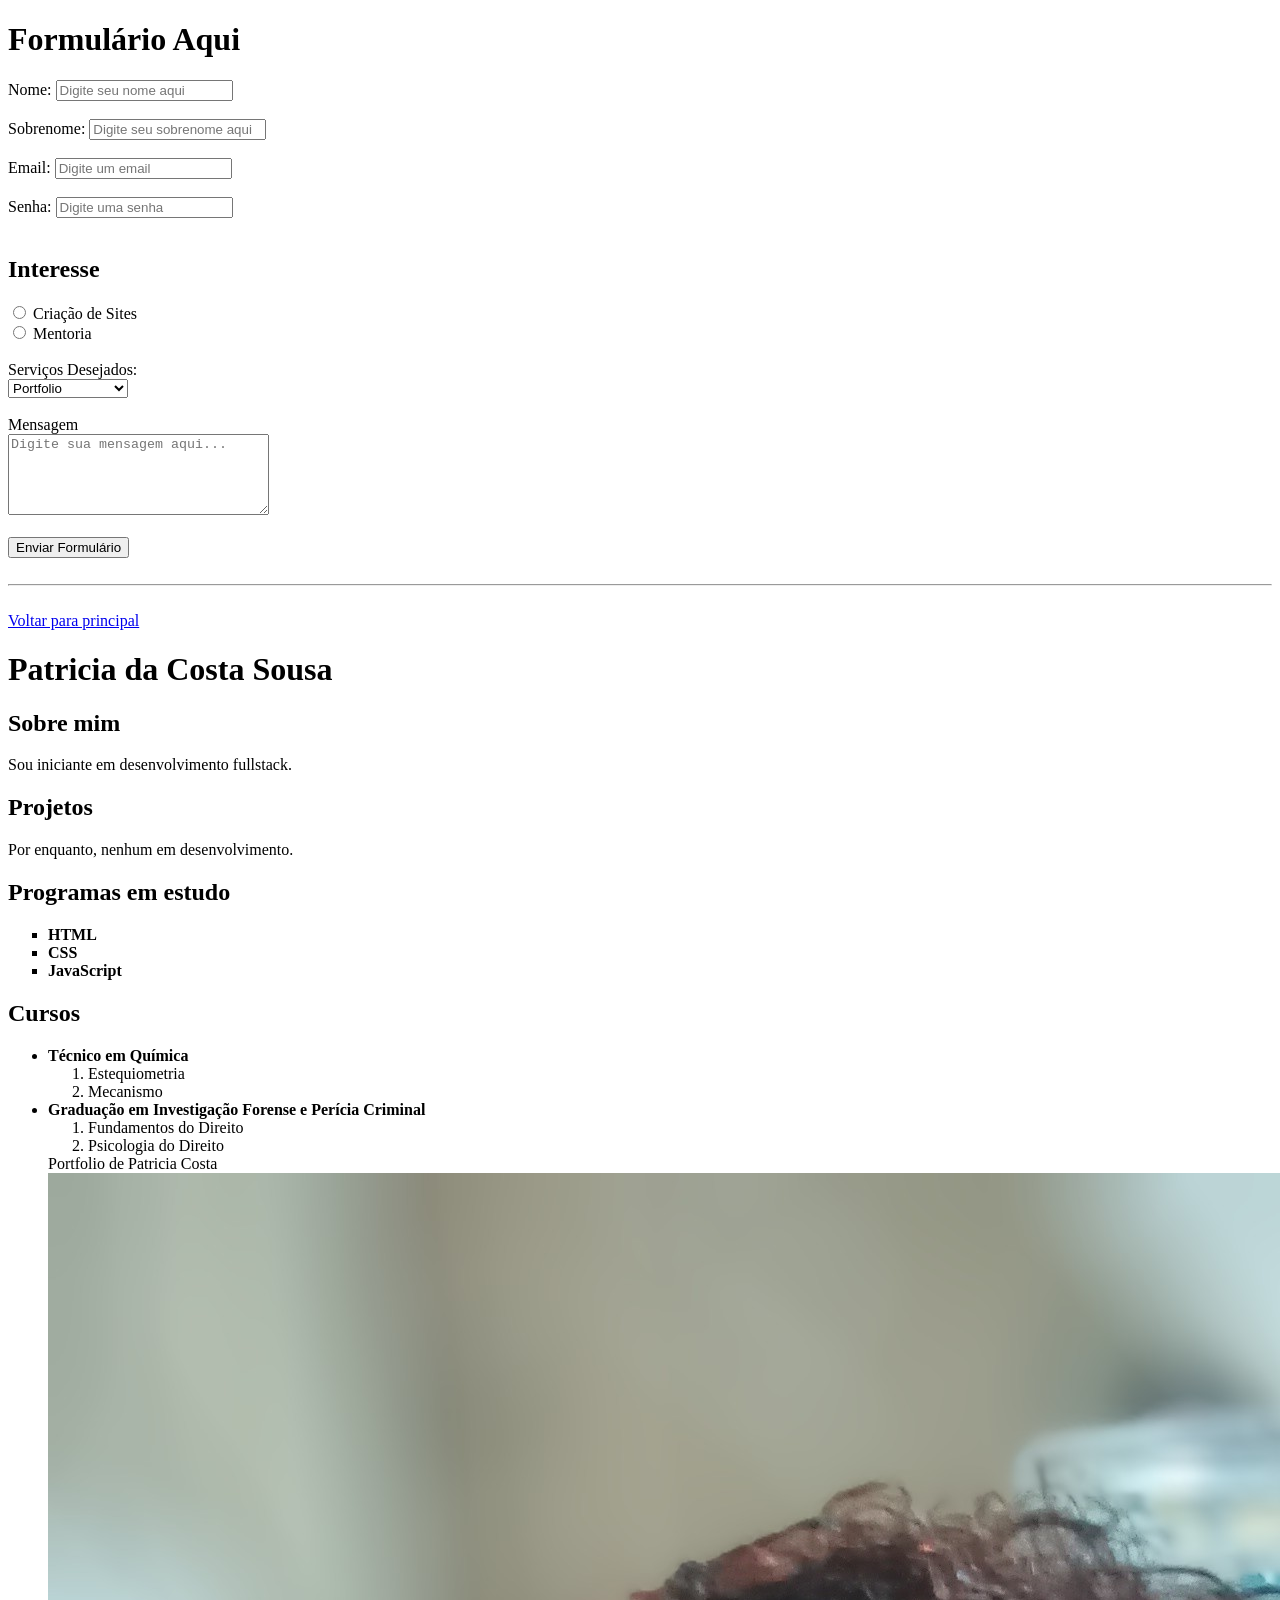
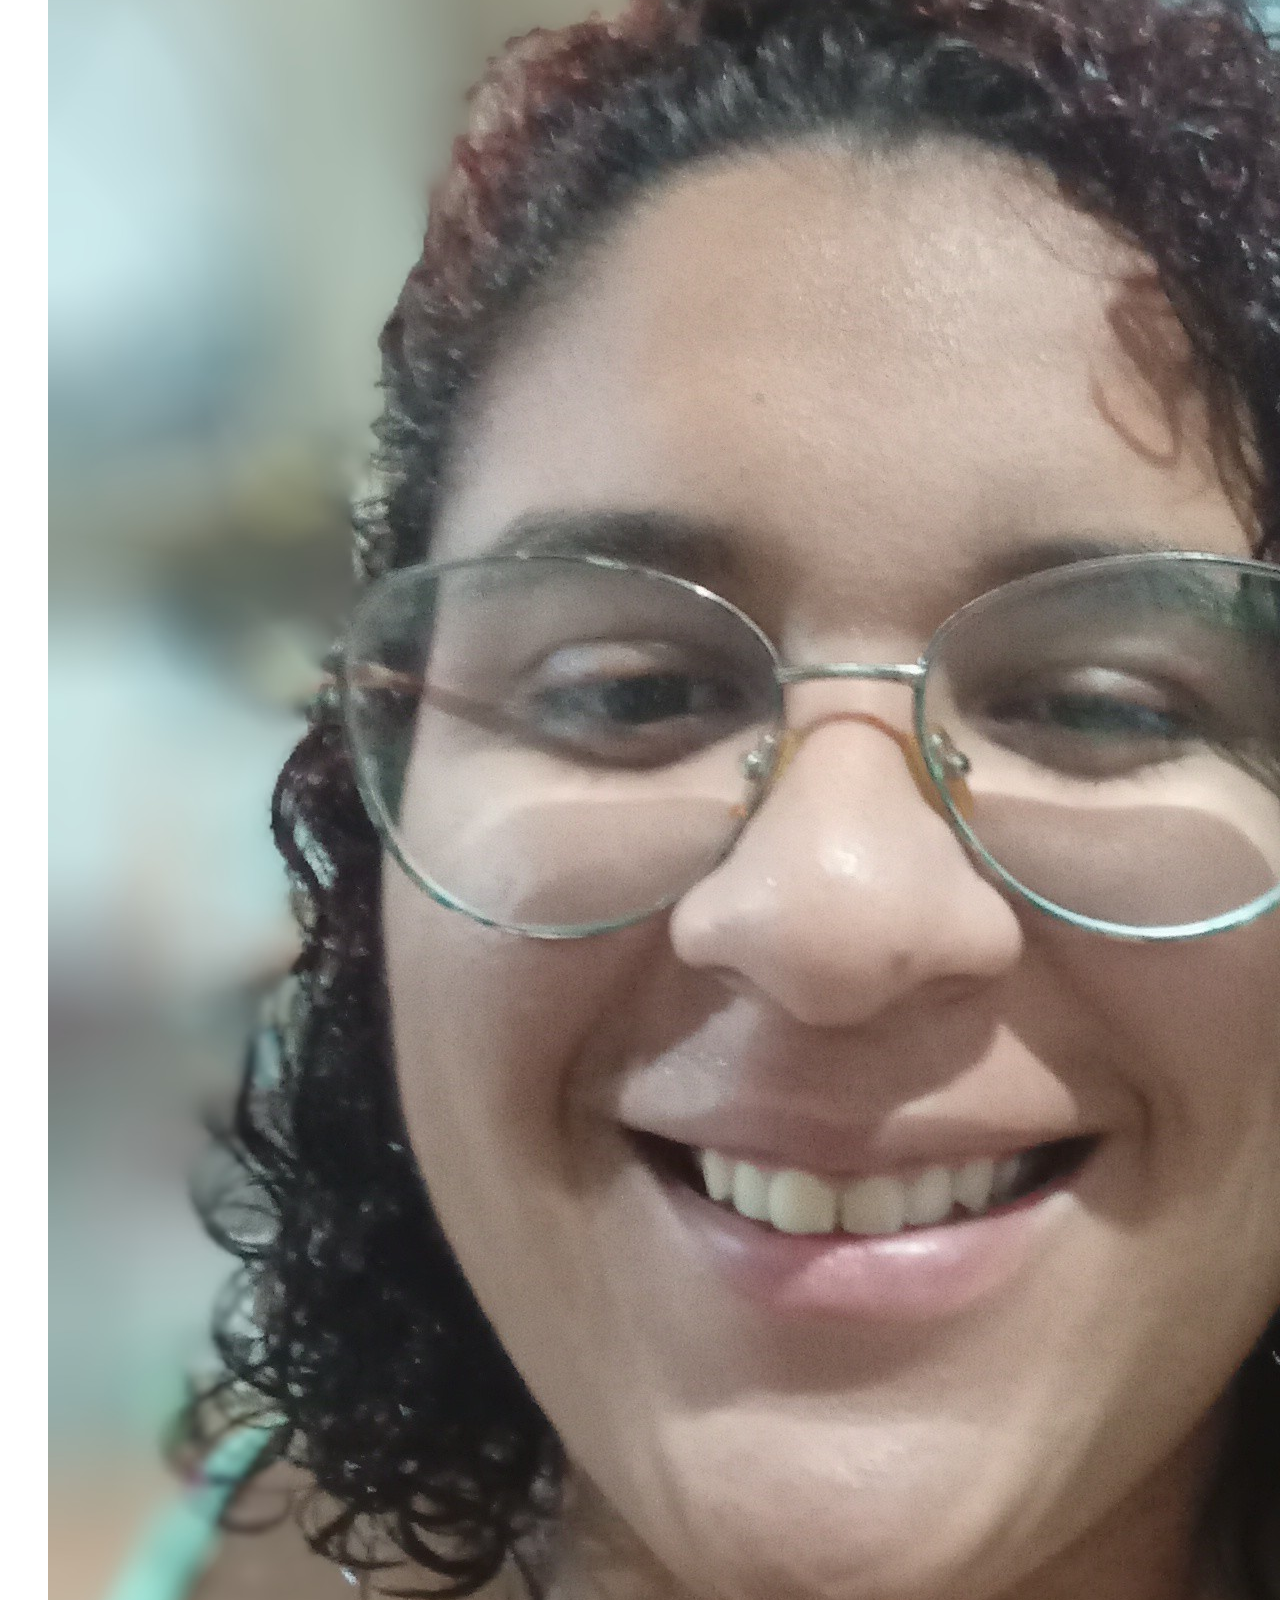
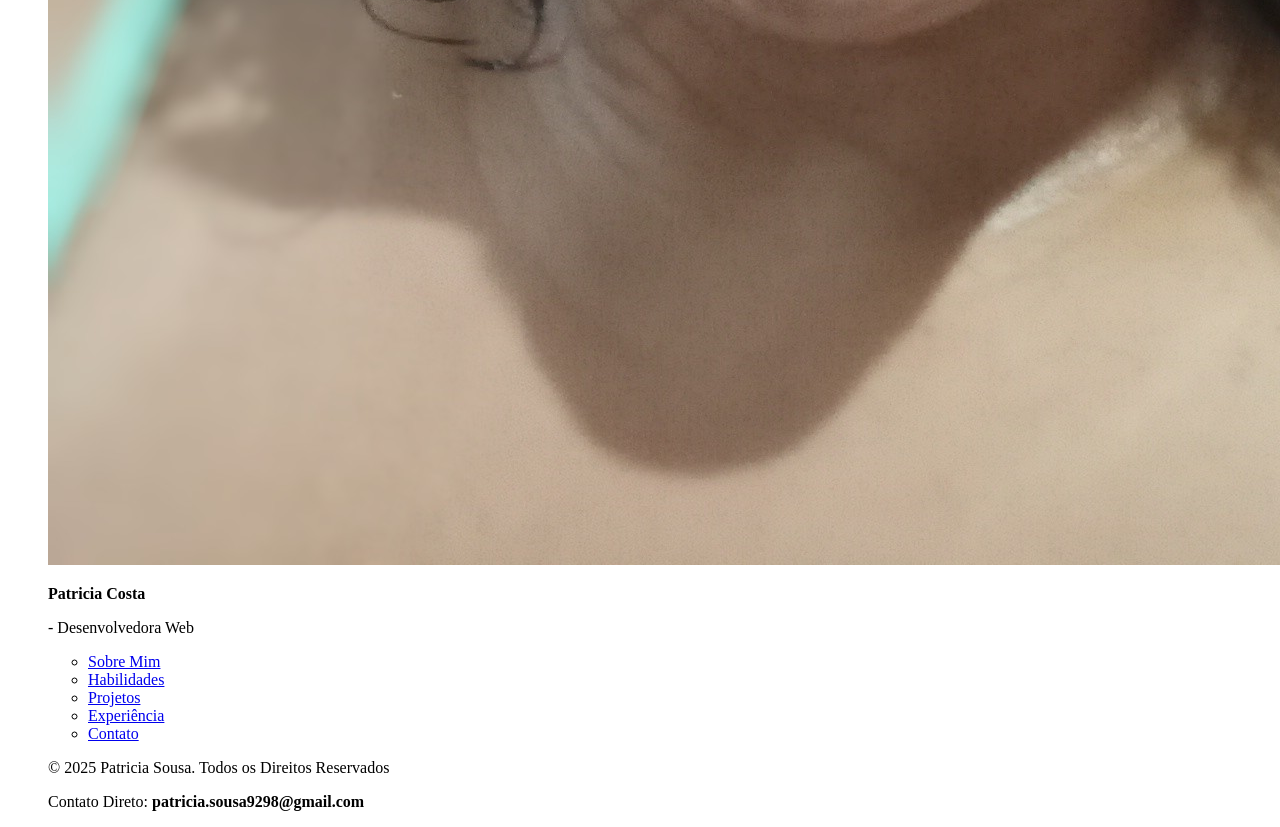
==== Formulario.html @ 84e36cd4 "forms_portfolio" ====
<!DOCTYPE html>
<html lang="pt-bt">
<head>
    <meta charset="UTF-8">
    <meta name="viewport" content="width=device-width, initial-scale=1.0">
    <title>Formulario</title>
</head>
<body>
    <h1>Formulário Aqui</h1>

    <form>
        <!--LEGENDA PARA NOME-->
         <label for="campo_nome">Nome:</label>

        <!--CAMPO DO TYPE TEXT-->
         <input id="campo_nome" type="text" placeholder="Digite seu nome aqui" required>

         <br> <br>

         <label for="campo_sobrenome">Sobrenome:</label>

        <!--CAMPO DO TYPE TEXT-->
         <input id="campo_sobrenome" type="text" placeholder="Digite seu sobrenome aqui" required>

         <br> <br>

         <label for="campo_email">Email:</label>

         <!--CAMPO DO INPUT TYPE EMAIL-->
         <input id="campo_email" type="email" placeholder="Digite um email" required>

         
         <br> <br>

         <label for="campo_senha">Senha:</label>

         <!--CAMPO DO INPUT TYPE PASSWORD-->
          <input id="campo_senha" type="password" placeholder="Digite uma senha" required>
 
         <br> <br>

         <h2>Interesse</h2>
         <input type="radio" id="site" name="interesse" value="site" ckecked> 
         <label for="site">Criação de Sites</label><br>
        <input type="radio" id="mentoria" name="interesse" value="mentoria">
        <label for="mentoria">Mentoria</label>
         
         <br><br>

         <label for="serviços">Serviços Desejados:</label><br>
         <select id="serviços" name="serviços">
            <option value="portfolio">Portfolio</option>
            <option value="blog">Blog</option>
            <option value="Institucional">Site Institucional</option>
         </select><br><br>

         <label for="mensagem">Mensagem</label><br>
         <textarea id="mensagem" name="mensagem" rows="5" cols="30" placeholder="Digite sua mensagem aqui..."></textarea><br><br>


        <!-- CAMPO DO TYPE SUBMIT-->
         <input type="submit" value="Enviar Formulário">
    </form>
    <br>
    <hr><br>
    <a href="MeuPortfolio.html">Voltar para principal</a>
</body>

<body>
    <h1>Patricia da Costa Sousa</h1>
	<h2>Sobre mim</h2>
	<p>Sou iniciante em desenvolvimento fullstack.</p>
    <h2>Projetos</h2>
    <p>Por enquanto, nenhum em desenvolvimento.</p>
	<h2>Programas em estudo</h2>
	<ul type="square">
	<li><b>HTML</b></li>
	<li><b>CSS</b></li>
	<li><b>JavaScript</b></li>
	</ul>
	<h2>Cursos</h2>
	<ul type="disc">
	<li><b>Técnico em Química</b></li>
		<ol type=>
		<li>Estequiometria</li>
		<li>Mecanismo</li>
		</ol>
	<li><b>Graduação em Investigação Forense e Perícia Criminal</b></li>
		<ol type=> 
		<li>Fundamentos do Direito</li>
		<li>Psicologia do Direito</li>
		</ol>
<header>
    <hl>Portfolio de Patricia Costa</hl>
    <img src="IMG_20250111_212628~2.jpg" alt="Foto de Patricia Costa" widht="0.1"><p><strong>Patricia Costa</strong></p><p> - Desenvolvedora Web</p>

    <nav>
        <ul>
            <li><a href="sobre">Sobre Mim</a></li>
            <li><a href="habilidades">Habilidades</a></li>
            <li><a href="projetos">Projetos</a></li>
            <li><a href="experiência">Experiência</a></li>
            <li><a href="contato">Contato</a></li>
        </ul>
    </nav>
</header>
<footer>
    <p>&copy; 2025 Patricia Sousa. Todos os Direitos Reservados</p>
    <p>Contato Direto: <strong>patricia.sousa9298@gmail.com</strong></p>
</footer>
</body>
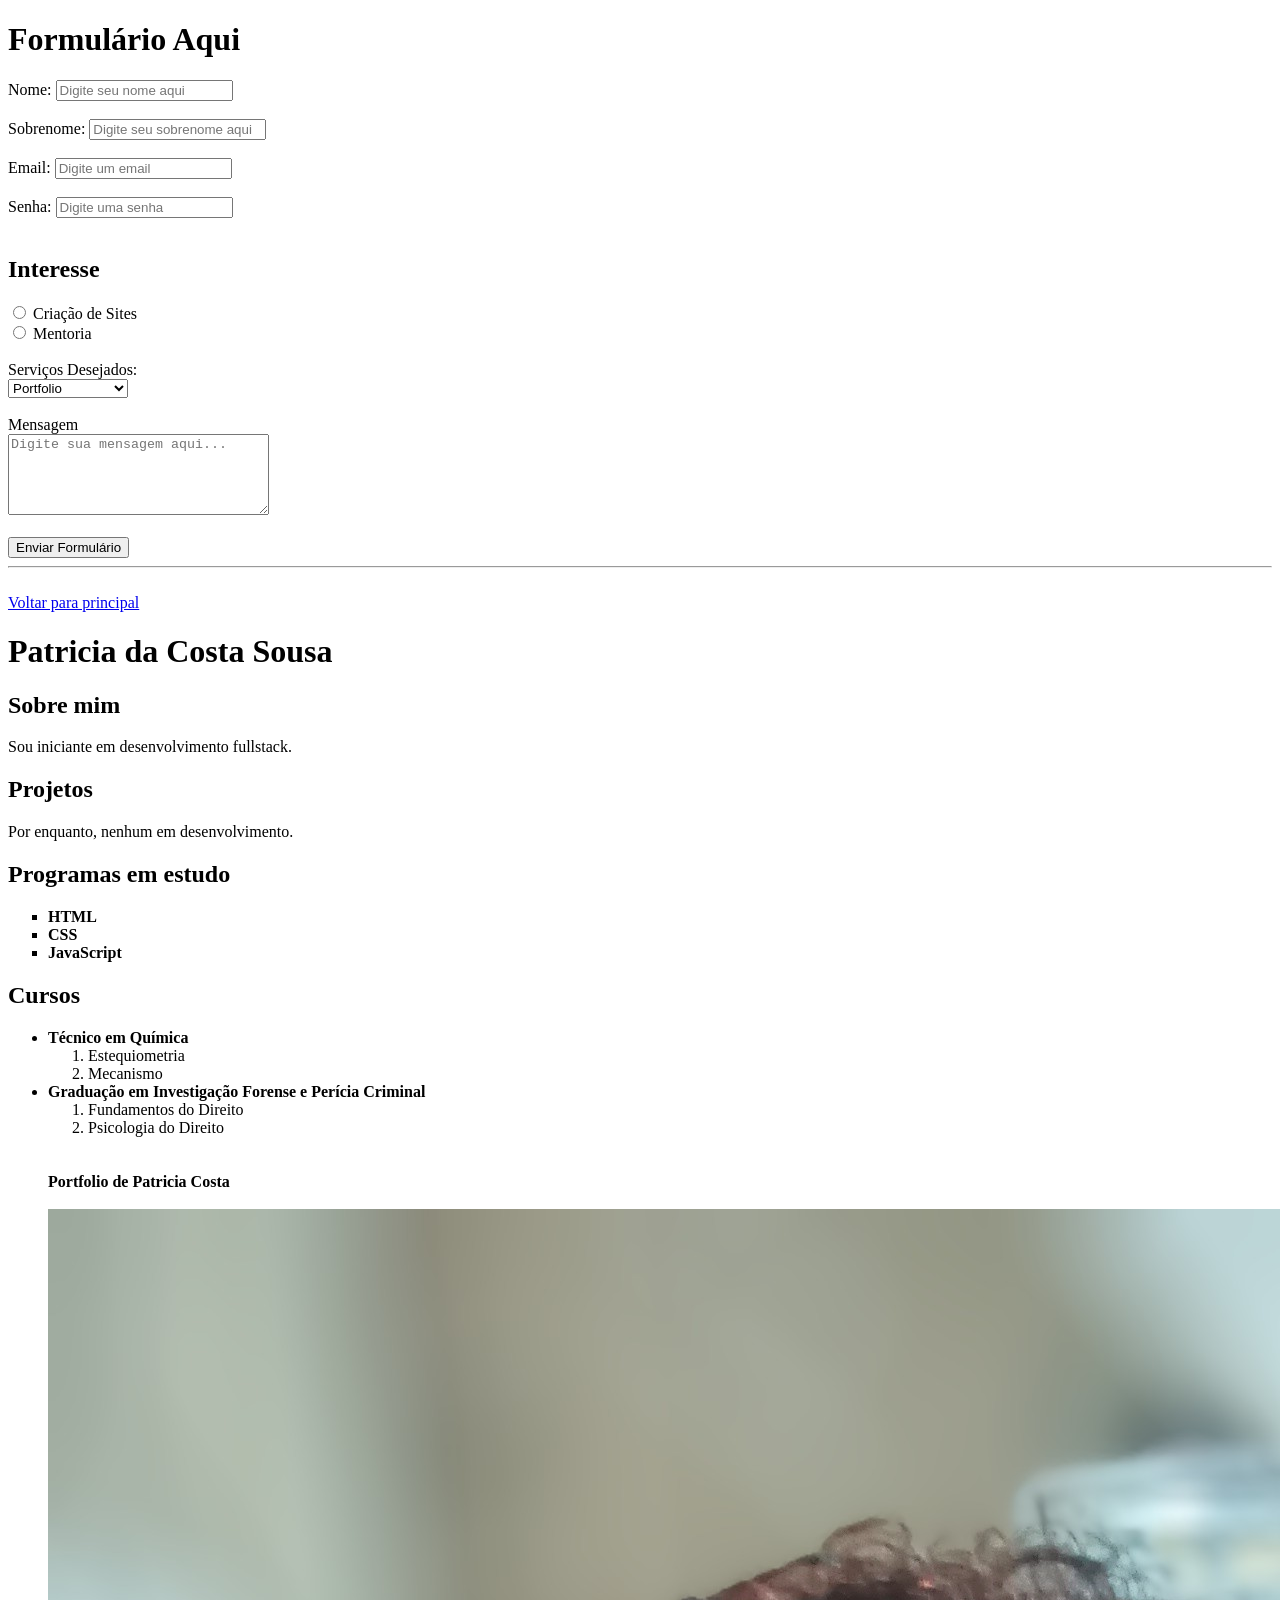
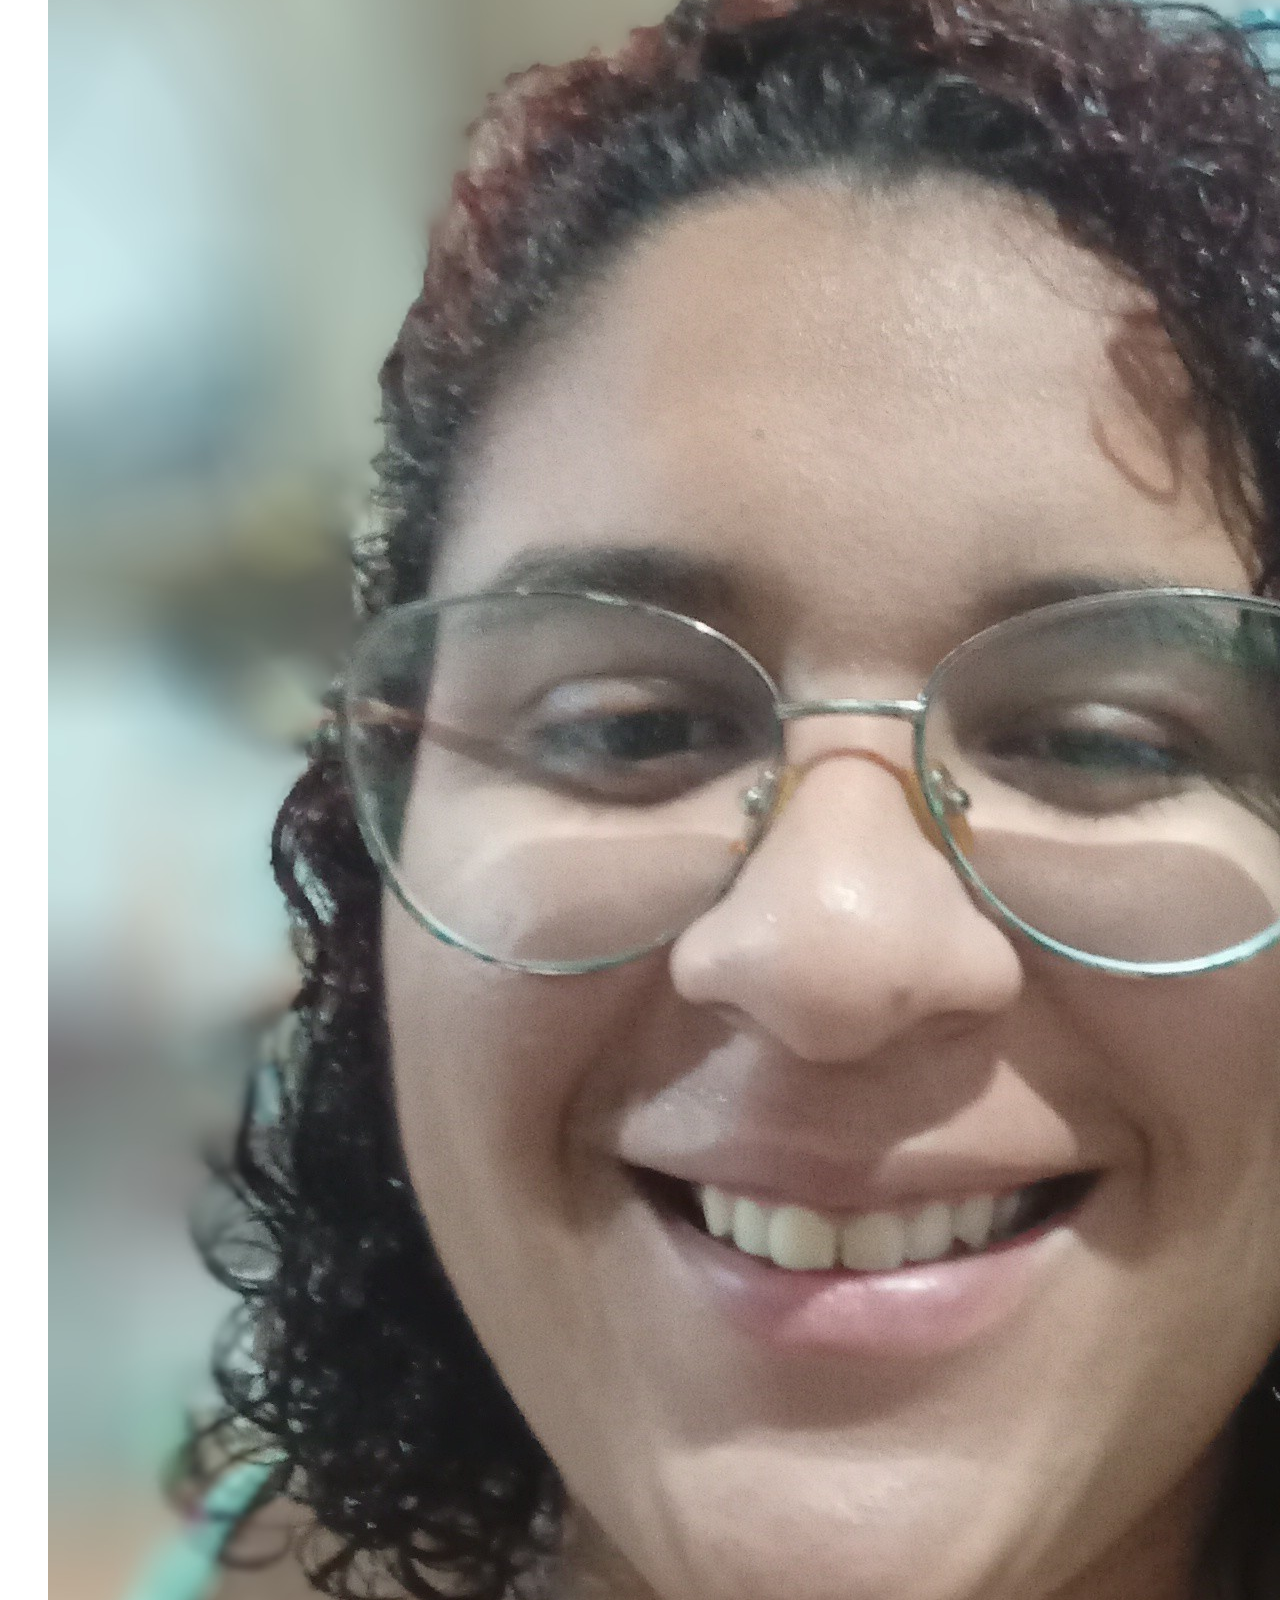
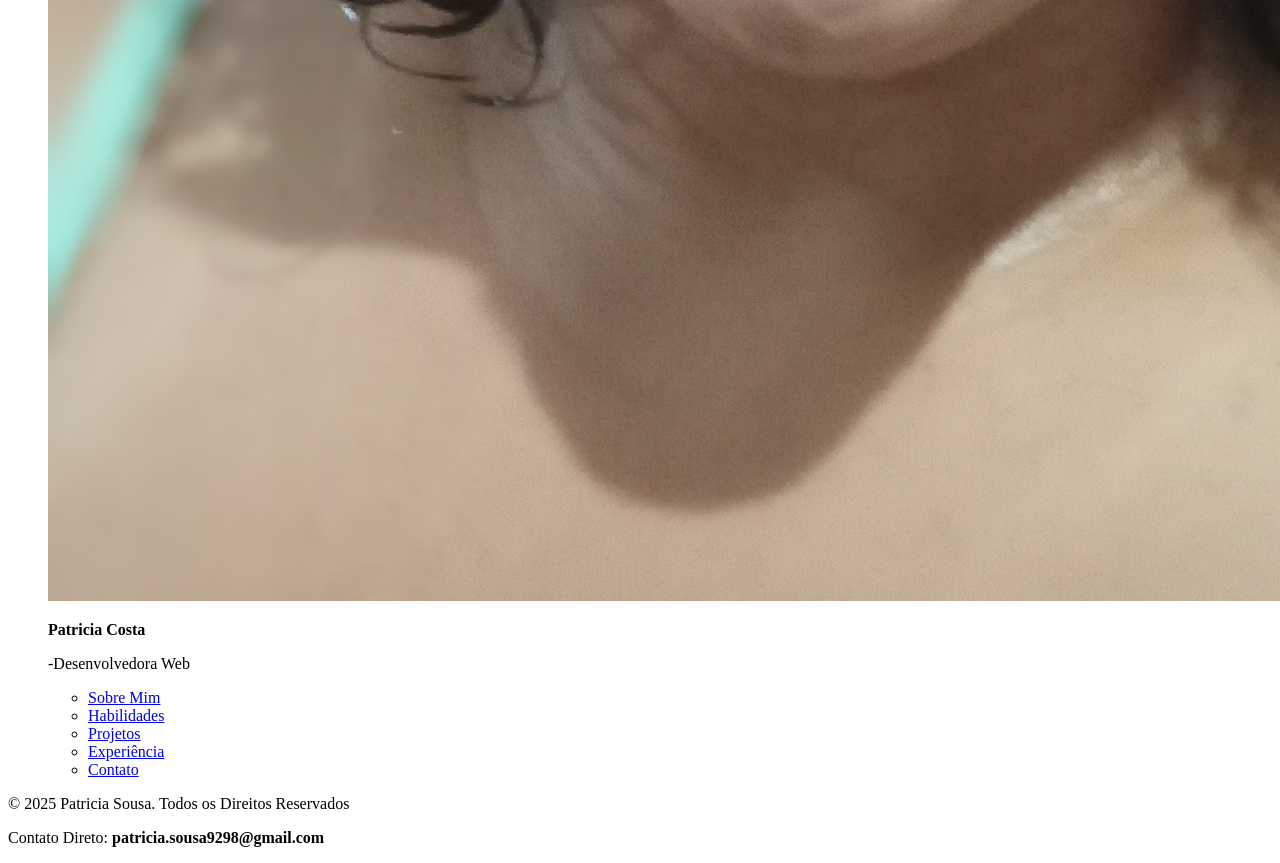
==== commit d9d842ed: "Semantica_Organizada" ====
--- a/Formulario.html
+++ b/Formulario.html
@@ -9,6 +9,7 @@
     <h1>Formulário Aqui</h1>
 
     <form>
+        <main>
         <!--LEGENDA PARA NOME-->
          <label for="campo_nome">Nome:</label>
 
@@ -90,9 +91,14 @@
 		<li>Fundamentos do Direito</li>
 		<li>Psicologia do Direito</li>
 		</ol>
+
+    <br><br>
+
 <header>
-    <hl>Portfolio de Patricia Costa</hl>
-    <img src="IMG_20250111_212628~2.jpg" alt="Foto de Patricia Costa" widht="0.1"><p><strong>Patricia Costa</strong></p><p> - Desenvolvedora Web</p>
+    <hl><strong>Portfolio de Patricia Costa</strong></hl>
+    <br><br>
+
+    <img src="IMG_20250111_212628~2.jpg" alt="Foto de Patricia Costa" widht="0.1"><p><strong>Patricia Costa</strong></p><p>-Desenvolvedora Web</p>
 
     <nav>
         <ul>
@@ -102,10 +108,11 @@
             <li><a href="experiência">Experiência</a></li>
             <li><a href="contato">Contato</a></li>
         </ul>
+    </main>    
     </nav>
 </header>
 <footer>
     <p>&copy; 2025 Patricia Sousa. Todos os Direitos Reservados</p>
     <p>Contato Direto: <strong>patricia.sousa9298@gmail.com</strong></p>
 </footer>
-</body>+</body>
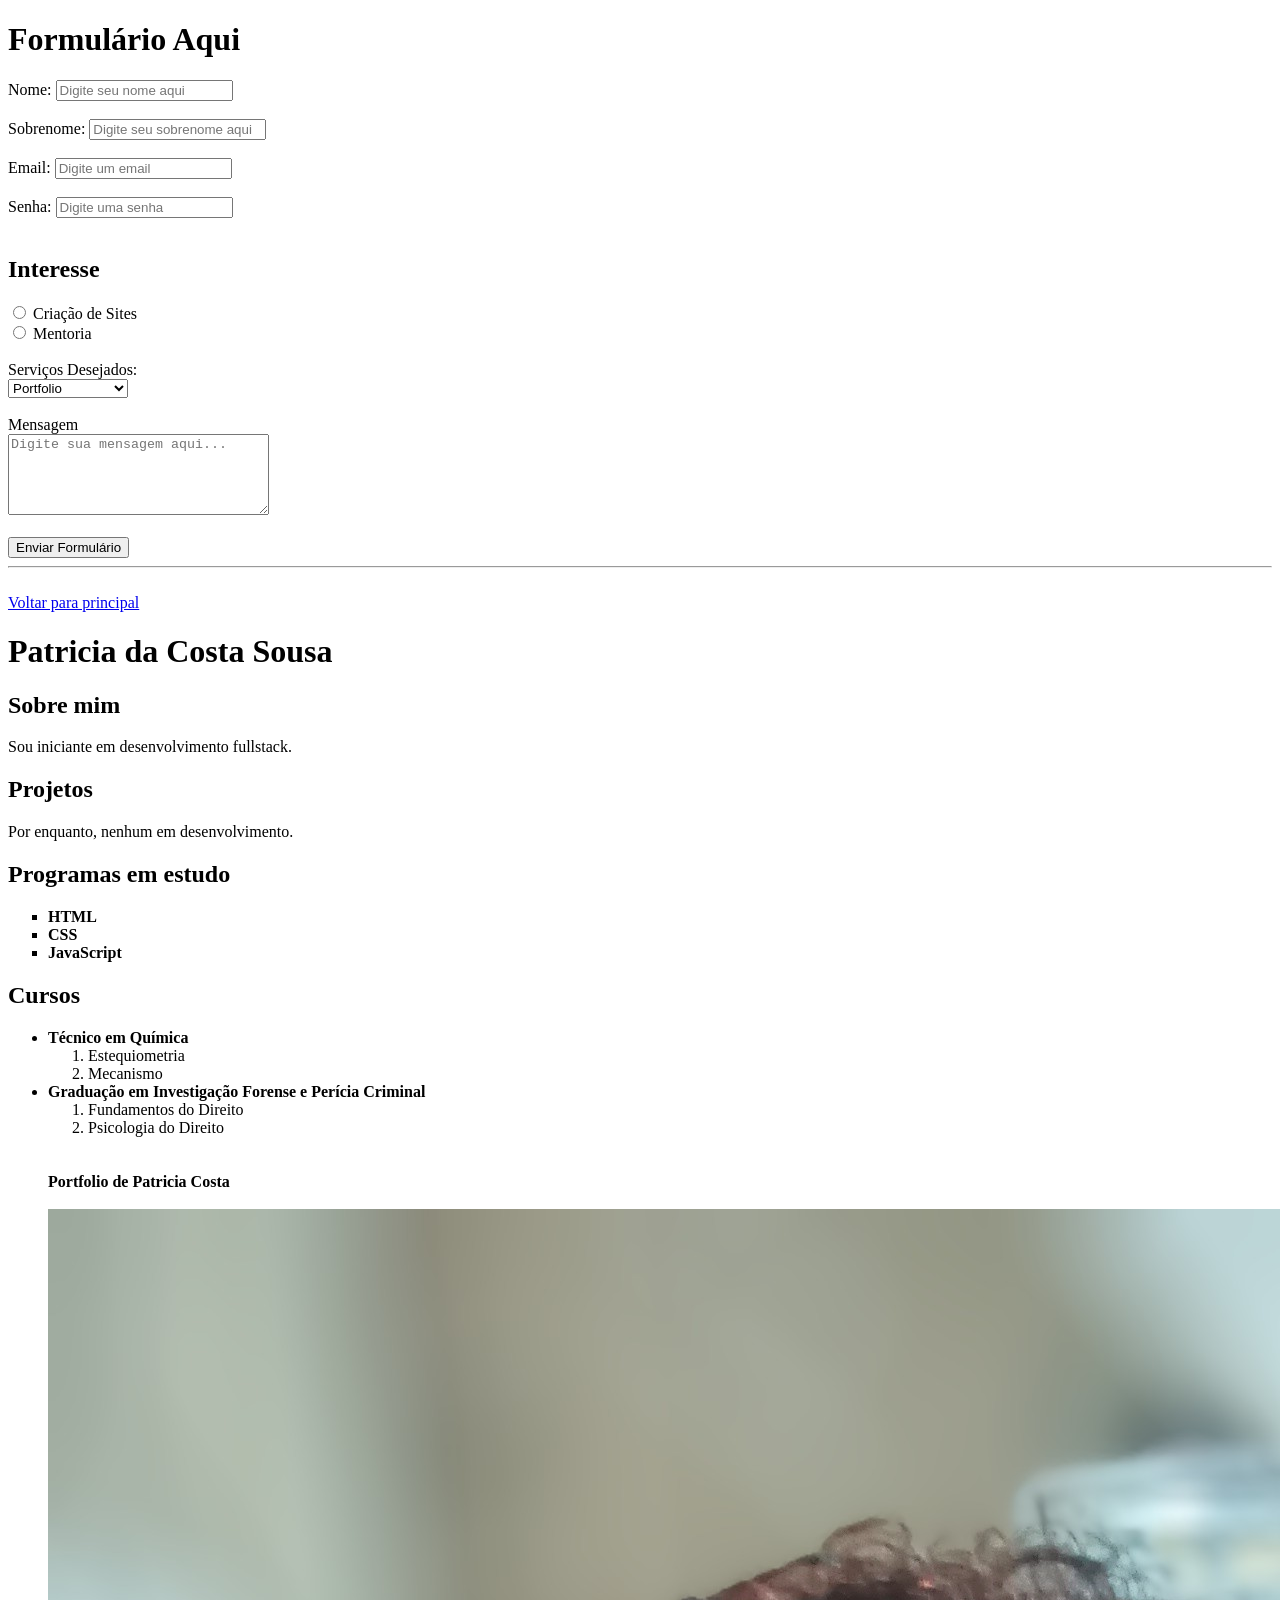
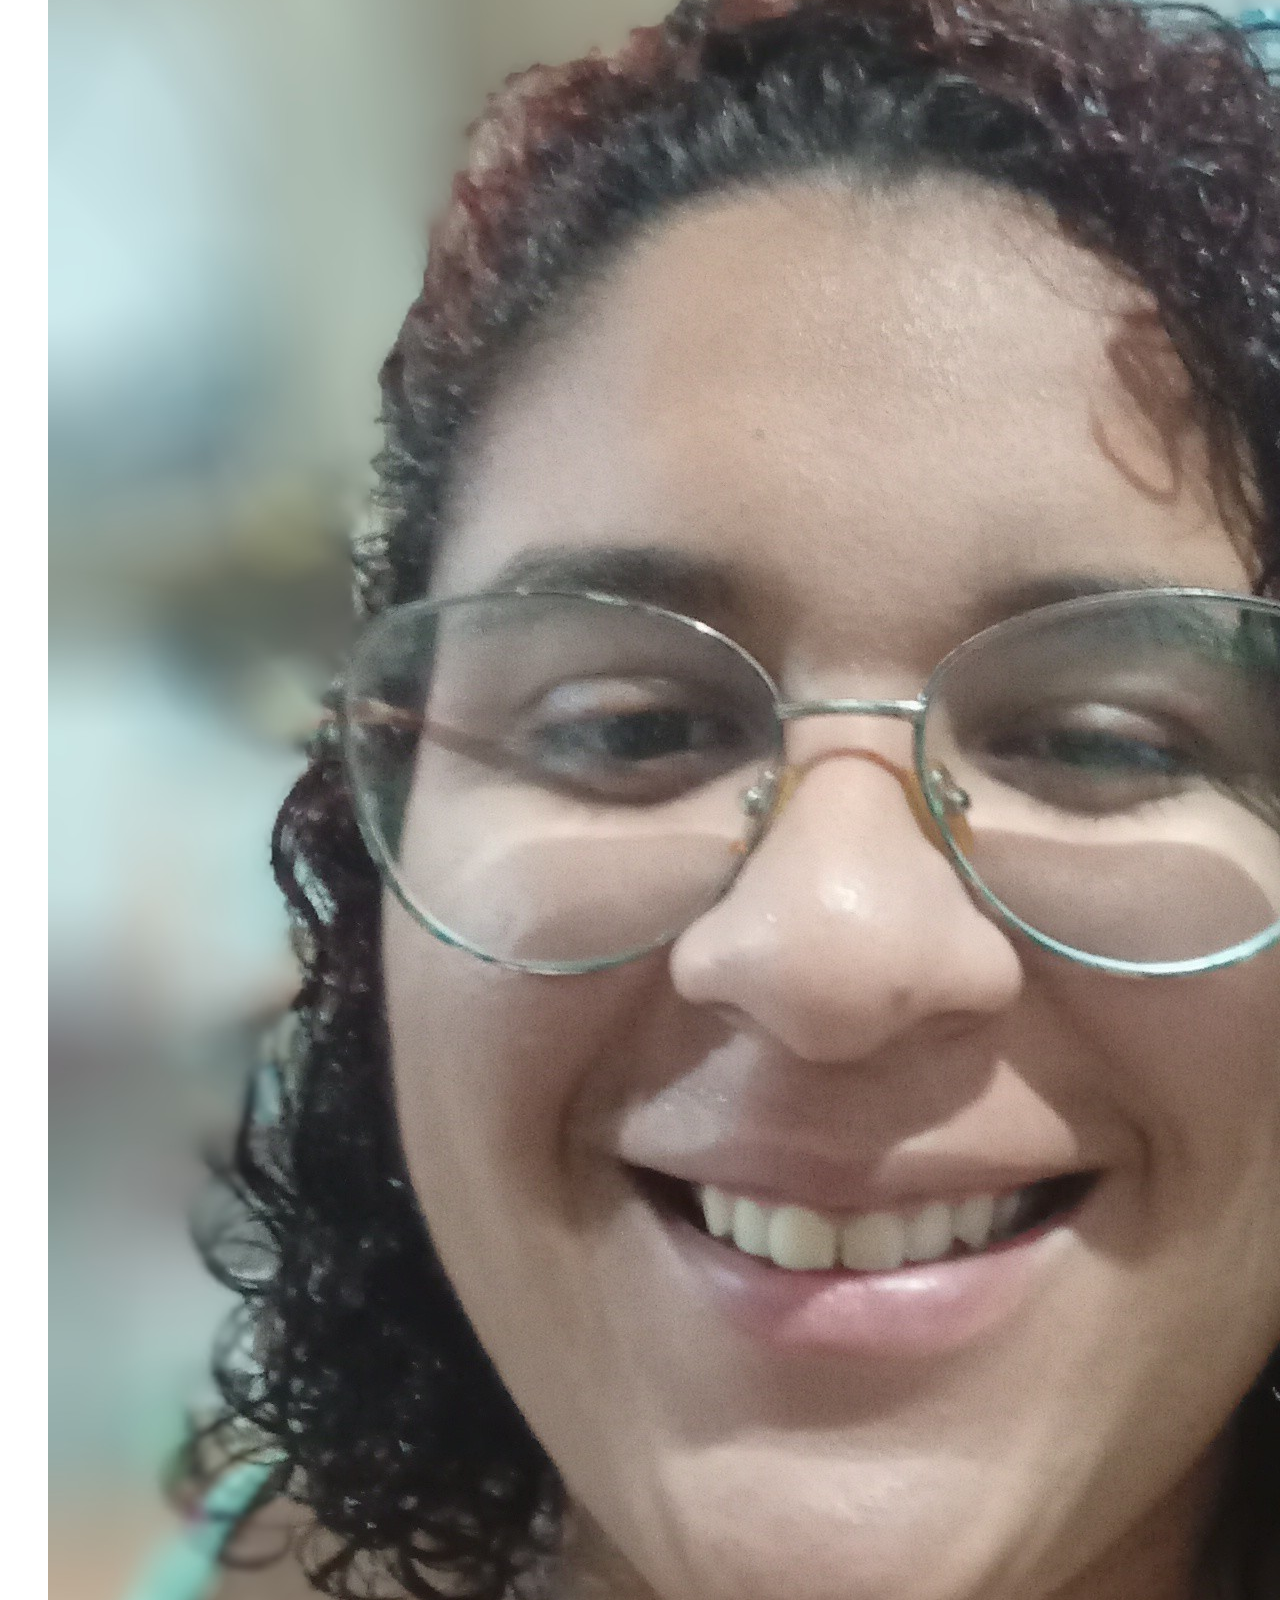
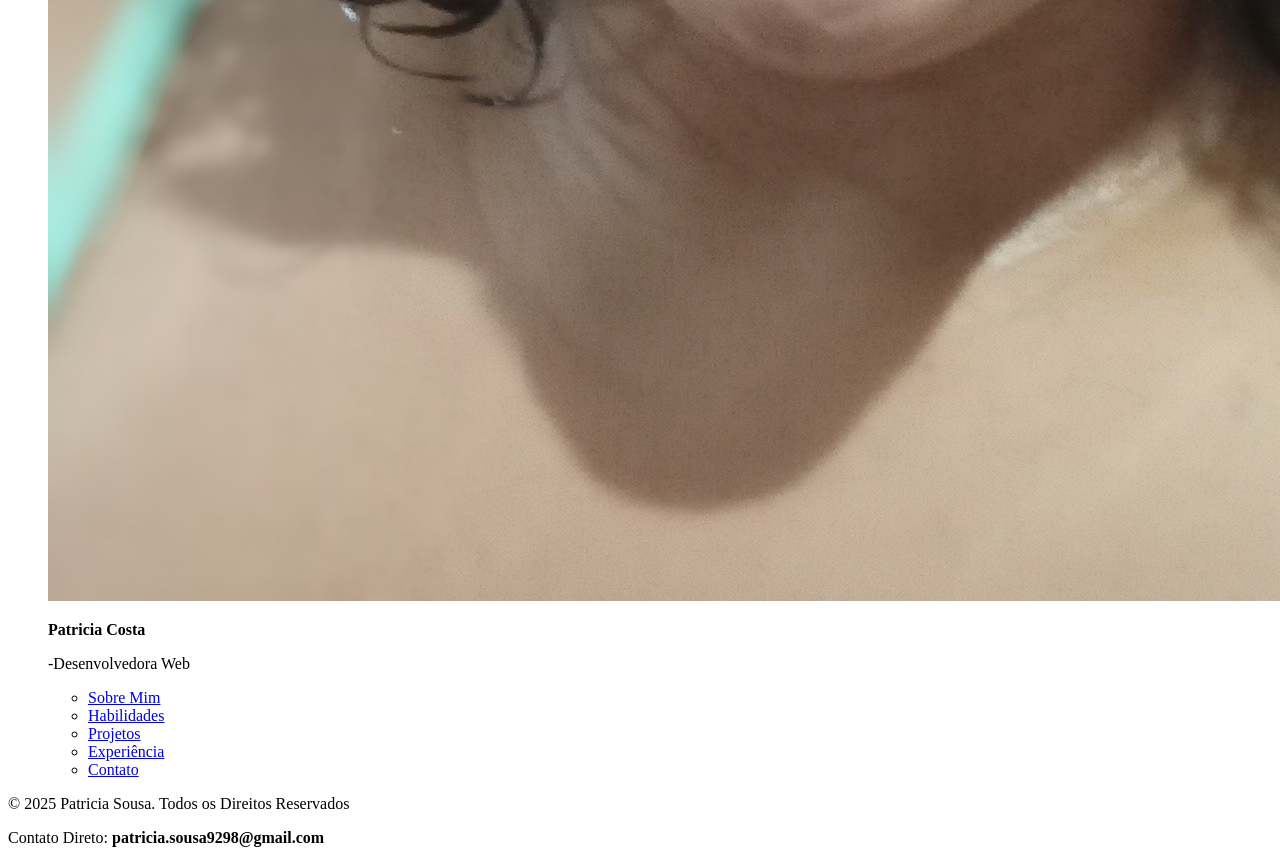
==== commit 32a5fb1e: "ta" ====
--- a/Formulario.html
+++ b/Formulario.html
@@ -114,5 +114,6 @@
 <footer>
     <p>&copy; 2025 Patricia Sousa. Todos os Direitos Reservados</p>
     <p>Contato Direto: <strong>patricia.sousa9298@gmail.com</strong></p>
+    <h1></h1>
 </footer>
 </body>
